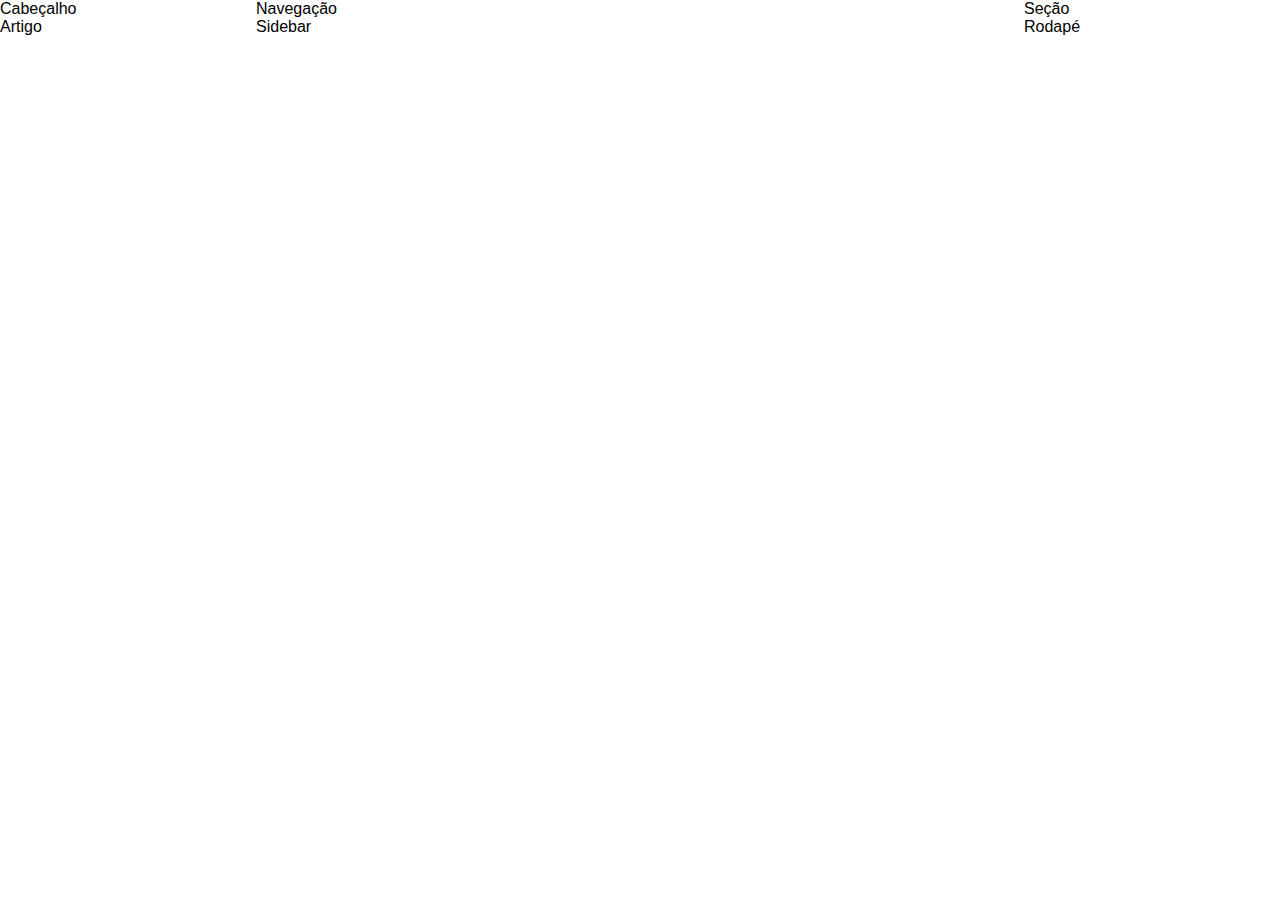
==== index.html @ fece9a94 "feat: add grid" ====
<!DOCTYPE html>
<html lang="pt-br">

<head>
    <meta charset="UTF-8">
    <meta name="viewport" content="width=device-width, initial-scale=1.0">
    <link rel="stylesheet" href="./style.css">
    <title>Exercício Grid</title>
</head>

<body>
    <div class="container">
        <header>Cabeçalho</header>
        <nav>Navegação</nav>
        <section>Seção</section>
        <article>Artigo</article>
        <aside>Sidebar</aside>
        <footer>Rodapé</footer>
    </div>
</body>

</html>
---- style.css ----
:root {
    --header-footer: #4d6ed7;
    --nav: #56bdc8;
    --section: #f6cd31;
    --article: #e7795b;
    --aside: #ffffff;
}

* {
    box-sizing: border-box;
    font-family: Arial, Helvetica, sans-serif;
    margin: 0;
    padding: 0;
}

.container {
    display: grid;
    grid-template-columns: 1fr 3fr 1fr;
    grid-template-rows: auto auto auto 1fr auto auto;
    grid-template-areas:
        "header" "header" "header"
        "nav" "nav" "nav"
        "section" "section" "aside"
        "article" "article" "aside"
        "footer" "footer" "footer";
}

.header {
    background-color: var(--header-footer);
    grid-area: header;
    text-align: center;
}

.nav {
    background-color: var(--nav);
    grid-area: nav;
    text-align: center;
}

.section {
    background-color: var(--section);
    grid-area: section;
    text-align: center;
}

.article {
    background-color: var(--article);
    grid-area: article;
    text-align: center;
}

.aside {
    background-color: var(--aside);
    grid-area: aside;
    text-align: center;
}

.footer {
    background-color: var(--header-footer);
    grid-area: footer;
    text-align: center;
}
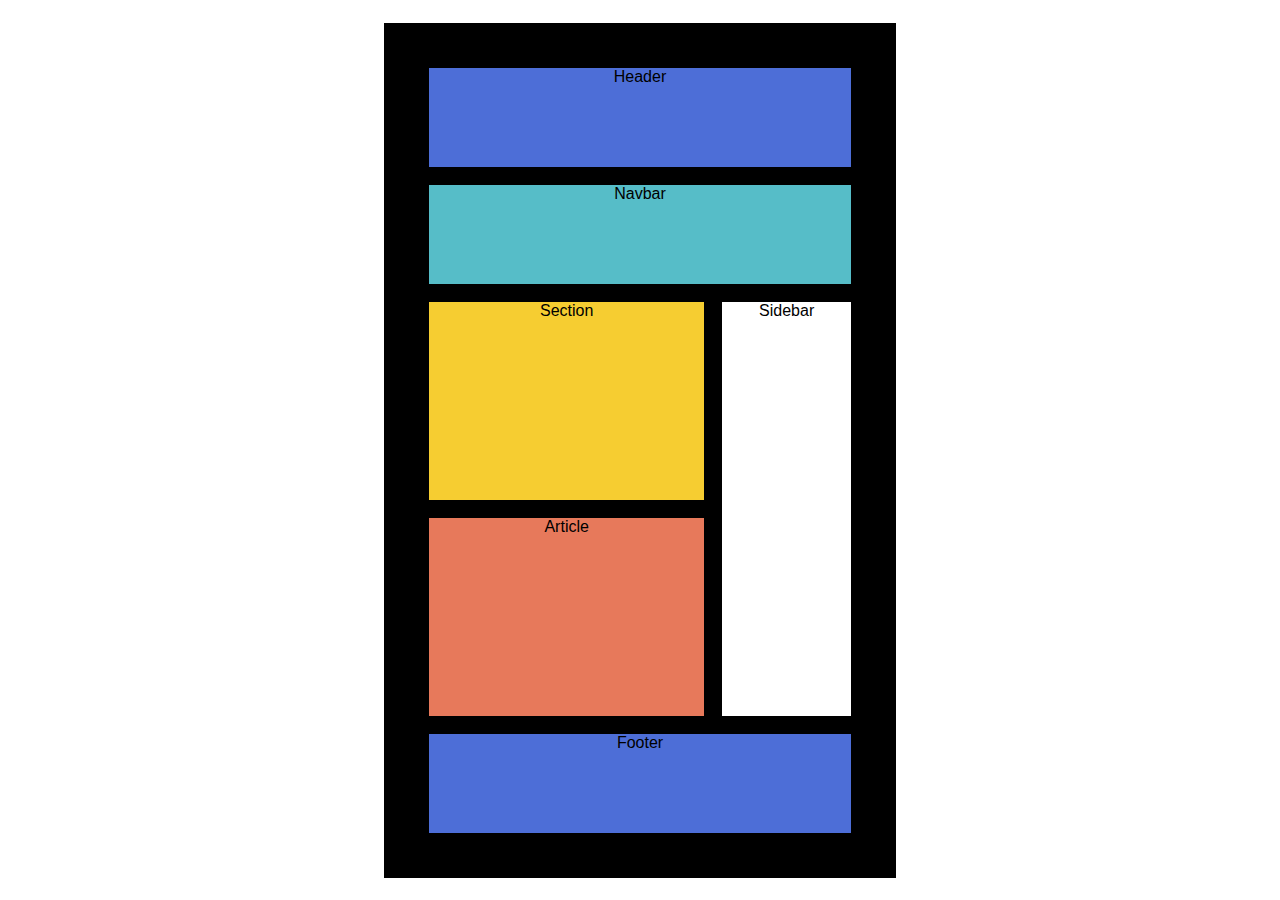
==== commit 35b9f152: "feat: finish layout" ====
--- a/index.html
+++ b/index.html
@@ -10,12 +10,14 @@
 
 <body>
     <div class="container">
-        <header>Cabeçalho</header>
-        <nav>Navegação</nav>
-        <section>Seção</section>
-        <article>Artigo</article>
-        <aside>Sidebar</aside>
-        <footer>Rodapé</footer>
+        <div class="container-black">
+            <header class="header">Header</header>
+            <nav class="navbar">Navbar</nav>
+            <section class="section">Section</section>
+            <article class="article">Article</article>
+            <aside class="sidebar">Sidebar</aside>
+            <footer class="footer">Footer</footer>
+        </div>
     </div>
 </body>
 
--- a/style.css
+++ b/style.css
@@ -8,21 +8,35 @@
 
 * {
     box-sizing: border-box;
-    font-family: Arial, Helvetica, sans-serif;
+    font-family: 'Segoe UI', Tahoma, Geneva, Verdana, sans-serif;
+    font-weight: 500;
     margin: 0;
     padding: 0;
 }
 
 .container {
+    display: flex;
+    justify-content: center;
+    align-items: center;
+    width: 100%;
+    height: 100vh;
+}
+
+.container-black {
+    background-color: black;
+    padding: 5vh;
+    width: 40%;
+    height: 95vh;
+    gap: 2vh;
     display: grid;
-    grid-template-columns: 1fr 3fr 1fr;
-    grid-template-rows: auto auto auto 1fr auto auto;
+    grid-template-columns: 1fr 1fr 1fr;
+    grid-template-rows: 5fr 5fr 10fr 10fr 5fr;
     grid-template-areas:
-        "header" "header" "header"
-        "nav" "nav" "nav"
-        "section" "section" "aside"
-        "article" "article" "aside"
-        "footer" "footer" "footer";
+        "header header header"
+        "navbar navbar navbar"
+        "section section sidebar"
+        "article article sidebar"
+        "footer footer footer";
 }
 
 .header {
@@ -31,9 +45,9 @@
     text-align: center;
 }
 
-.nav {
+.navbar {
     background-color: var(--nav);
-    grid-area: nav;
+    grid-area: navbar;
     text-align: center;
 }
 
@@ -49,9 +63,9 @@
     text-align: center;
 }
 
-.aside {
+.sidebar {
     background-color: var(--aside);
-    grid-area: aside;
+    grid-area: sidebar;
     text-align: center;
 }
 
